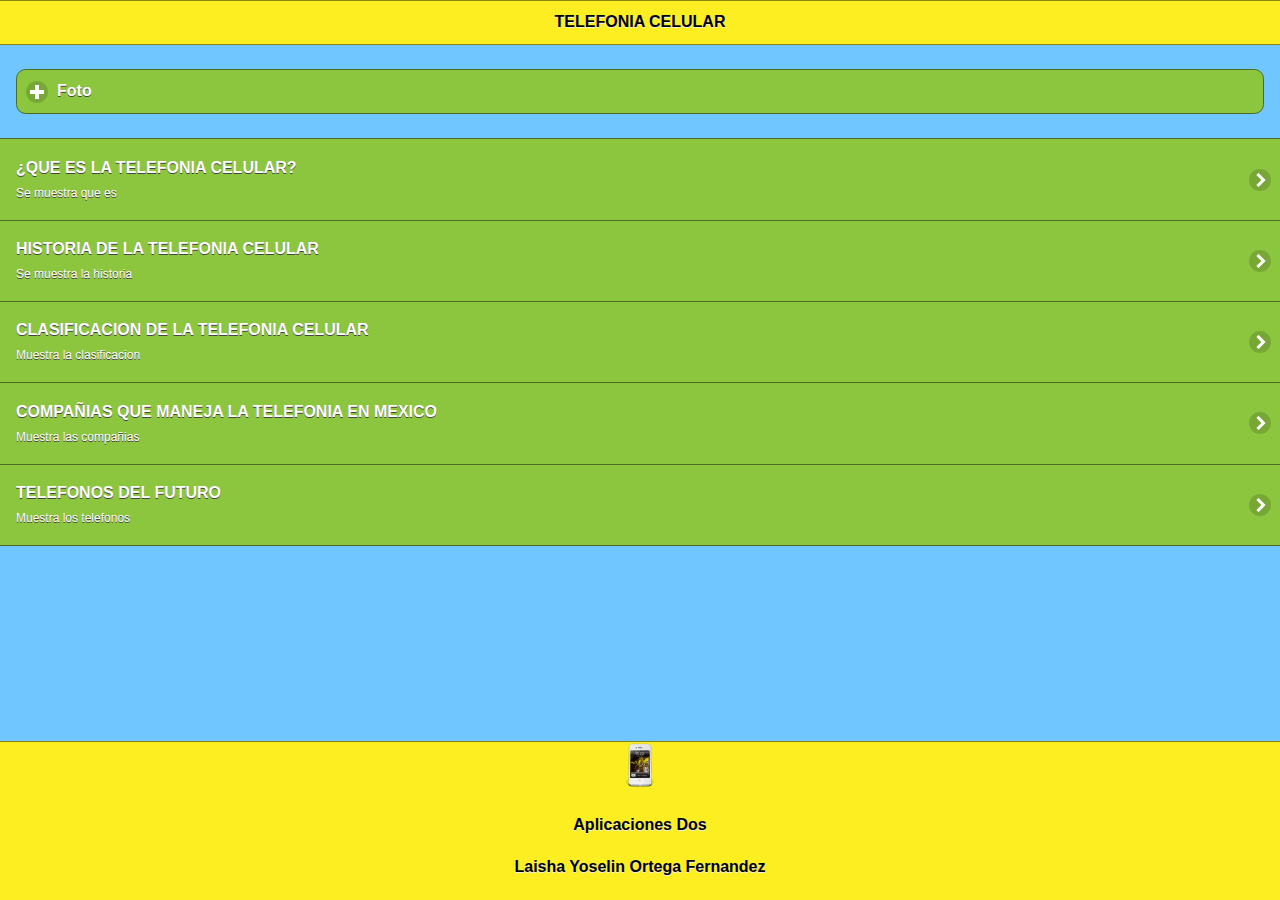
==== index.html @ b130d675 "1subida" ====
﻿<!doctype html>
<html>
<head>
<meta charset="utf-8">
<title>Segunda Aplicacion</title>

<!--grupo CSS-->
<link rel="stylesheet" href="css/tema-app2.min.css"/>
<link rel="stylesheet" href="css/jquery.mobile.icons-1.4.5.min.css"/>
<link rel="stylesheet" href="css/jquery.mobile.structure-1.4.5.min.css"/>-->
<!--grupo JavaScript-->
<script src="js/jquery-1.11.2.min.js"></script>
<script src="js/jquery.mobile-1.4.5.min.js"></script>
<script src="js/acciones.js"></script>
<script src="phonegap.js"></script>
<script type="text/javascript">
function MM_swapImgRestore() { //v3.0
  var i,x,a=document.MM_sr; for(i=0;a&&i<a.length&&(x=a[i])&&x.oSrc;i++) x.src=x.oSrc;
}
function MM_preloadImages() { //v3.0
  var d=document; if(d.images){ if(!d.MM_p) d.MM_p=new Array();
    var i,j=d.MM_p.length,a=MM_preloadImages.arguments; for(i=0; i<a.length; i++)
    if (a[i].indexOf("#")!=0){ d.MM_p[j]=new Image; d.MM_p[j++].src=a[i];}}
}

function MM_findObj(n, d) { //v4.01
  var p,i,x;  if(!d) d=document; if((p=n.indexOf("?"))>0&&parent.frames.length) {
    d=parent.frames[n.substring(p+1)].document; n=n.substring(0,p);}
  if(!(x=d[n])&&d.all) x=d.all[n]; for (i=0;!x&&i<d.forms.length;i++) x=d.forms[i][n];
  for(i=0;!x&&d.layers&&i<d.layers.length;i++) x=MM_findObj(n,d.layers[i].document);
  if(!x && d.getElementById) x=d.getElementById(n); return x;
}

function MM_swapImage() { //v3.0
  var i,j=0,x,a=MM_swapImage.arguments; document.MM_sr=new Array; for(i=0;i<(a.length-2);i+=3)
   if ((x=MM_findObj(a[i]))!=null){document.MM_sr[j++]=x; if(!x.oSrc) x.oSrc=x.src; x.src=a[i+2];}
}
</script>
</head>

<body onLoad="MM_preloadImages('imagenes/telefono.png','imagenes/mo.png','imagenes/ando.png')">

<div data-role="page" id="Principal" data-theme="a">
<div data-role="header" data-add-back-btn="true" data-back-btn-text="Regrsar" data-back-btn-theme="a">
<h1> TELEFONIA CELULAR </h1>
</div>
<div data-role="main" class="ui-content">
<div data-role="collapsible" data-content-theme="false">
<h1> Foto </h1>
<div>
<p> Esta es la imagen:</p>
<br>
</div>
<div>
  <p><a href="#" onMouseOut="MM_swapImgRestore()" onMouseOver="MM_swapImage('Image11','','imagenes/telefono.png',1)"><img src="imagenes/movil.png" width="46%" height="46%" id="Image11"></a></p>
</div>
</div>
</div>
<div>
<ul data-role="listview" data-theme="a" class="ui-listview ui-group-theme-a">
<li class="ui-first-child ui-last-child">
<a href="#Pagina1" class="ui-btn ui-btn-icon-right ui-icon-carat-r">
<h2>¿QUE ES LA TELEFONIA CELULAR?</h2>
 <p> Se muestra que es</p>
 </a>
 </li>
 <li class="ui-first-child ui-last-child">
 <a href="#Pagina2" class="ui-btn ui-btn-icon-right ui-icon-carat-r">
  <h2> HISTORIA DE LA TELEFONIA CELULAR</h2>
  <p> Se muestra la historia</p>
  </a>
  </li>
  <li class="ui-first-child ui-last-child">
  <a href="#Pagina3" class="ui-btn ui-btn-icon-right ui-icon-carat-r">
  <h2> CLASIFICACION DE LA TELEFONIA CELULAR</h2>
  <p> Muestra la clasificacion</p>
  </a>
  </li>
  <li class="ui-first-child ui-last-child">
  <a href="#Pagina4" class="ui-btn ui-btn-icon-right ui-icon-carat-r">
  <h2>COMPAÑIAS QUE MANEJA LA TELEFONIA EN MEXICO</h2>
  <p> Muestra las compañias</p>
  </a>
  </li>
  <li class="ui-first-child ui-last-child">
  <a href="#Pagina5" class="ui-btn ui-btn-icon-right ui-icon-carat-r">
  <h2> TELEFONOS DEL FUTURO</h2>
  <p>Muestra los telefonos</p>
  </a>
  </li>
  </ul>
  </div>
  <div data-role="footer" align="center" data-theme="a" data-position="fixed">
  <div>
  <img src="imagenes/telefono.png" width="46" height="46">
  </div>
  <div>
  <h4>Aplicaciones Dos</h4>
  <h4>Laisha Yoselin Ortega Fernandez </h4>
  </div>
  </div>
  </div>
<div data-role="page" id="Pagina1" data-add-back-btn="true" data-theme="a">
  <div data-role="header" data-add-back-btn="true" data-back-btn-text="Regresar" data-back-btn-theme="a">
  <h1>Telefono Celular</h1>
  
  </div>
  <div data-role="main" class="ui-content">
<div data-role="collapsible" data-content-theme="false">
<h1> Foto  </h1>
<div>
<p> Esta es la imagen :</p>
<br>
</div>
<div>
<img src="imagenes/movil.png" width="46%" height="46%"></div>
</div>
</div>
  <div data-role="content" align="center">
  <div>
  <h2><P>¿QUE ES UN TELEFONO CELULAR?</P>
  Aparato telefónico de pequeño o gran tamaño, portátil, sin hilos ni cables externos, para poder comunicarse desde cualquier lugar, siempre que sea dentro del área de cobertura del servicio que lo facilita. </h2>
  </div>
  </div>
  <div data-role="main" class="ui-content">
<div data-role="collapsible" data-content-theme="false">
<h1> Foto  </h1>
<div>
<p> Esta es la imagen :</p>
<br>
</div>
<div>
<a href="#" onMouseOut="MM_swapImgRestore()" onMouseOver="MM_swapImage('Image17','','imagenes/ando.png',1)"><img src="imagenes/llamada.png" width="46%" height="46%" id="Image17"></a></div>
</div>
</div>
<div data-role="content" align="center">
  <div>
  <h2><P>¿PARA QUE NOS SIRVE UN TELEFONO CELULAR?</P>
  Un telefono celular tiene muchas funciones, pero la principal funcion para los humanos es poder comunicarse con otra persona, navegar en internet, y que mejor que con un telefono que tenga todas las necesidades basicas para el ser humano.  </h2>
  </div>
  </div>
  
  <div data-role="footer" data-theme="a" data-position="fixed">
  <h4> Aplicacion Dos, JAGH</h4>
  </div>
  </div>
  
<div data-role="page" id="Pagina2" data-add-back-btn="true" data-theme="a">
  <div data-role="header" data-add-back-btn="true" data-back-btn-text="Regresar" data-back-btn-theme="a">
  <h1>HISTORIA DE LA TELEFONIA CELULAR</h1>
  </div>
<div data-role="main" class="ui-content">
<div data-role="collapsible" data-content-theme="false">
<h1> Foto  </h1>
<div>
<p> Esta es mi imagen :</p>
<br>
</div>
<div>
<img src="imagenes/mo.png" width="46%" height="46%"></div>
</div>
</div>
<div data-role="content" align="center">
  <div>
  <h2> La primera red comercial de telefonía móvil que el mundo vio nacer, fue en Japón a finales de los años 70, concretamente y para ser mas exactos en 1979, y su nombre fue NNT. A continuación le siguieron la estela los países nórdicos, tales como Suecia, Dinamarca, Noruega y Finlandia</h2></div>
  </div>
<div data-role="main" class="ui-content">
<div data-role="collapsible" data-content-theme="false">
<h1> Foto</h1>
<div>
<p> Esta es la imagen:</p>
<br>
</div>
<div>
<a href="#" onMouseOut="MM_swapImgRestore()" onMouseOver="MM_swapImage('Image18','','imagenes/mo.png',1)"><img src="imagenes/retro.png" width="46%" height="46%" id="Image18"></a></div>
</div>
</div>
<div data-role="content" align="center">
  <div>
  <h2> El inventor del teléfono celular fue Martin Cooper, quien creó el Motorola DynaTAC 8000X, el primer teléfono inalábrico portátil, el cual resulta -para los estándares actuales- gigantescamente estorboso, pero que en us momento (~1973), fue una maravilla moderna.</h2></div>
</div>
<div data-role="main" class="ui-content">
<div data-role="collapsible" data-content-theme="false">
<h1> Foto </h1>
<div>
<p> Esta es la imagen :</p>
<br>
</div>
<div>
<img src="imagenes/coo.png" width="46%" height="46%"></div>
</div>
</div>
<div data-role="footer" data-theme="a" data-position="fixed">
  <h4>Aplicacion Dos, JAGH</h4>
  </div>
  </div>
  
  
<div data-role="page" id="Pagina3" data-add-back-btn="true" data-theme="a">
   <div data-role="header" data-add-back-btn="true" data-back-btn-text="Regresar" data-back-btn-theme="a">
      <h1>CLASIFICACION DE LA TELEFONIA CELULAR</H1>
   </div>
   <div data-role="content" aling="center">
    </div>
       <h2> <p><center>GAMA ALTA</p></center>
        La gama alta:excelentes materiales, bien servicio post venta, actualizaciones por lo menos de 2 años, resolución HD, quad core, tamaño que no pase de 5", debe de tener no solo buenas características, sino algún plus, como serían las aplicaciones extras del Galaxy S4, el doble altavoz frontal del HTC One, las fantásticas cámaras de los buque insignia de Nokia y en fin, algo que marque la diferencia, ya que a la hora de rendir será similar a un gama media alta (al ir teóricamente muy bien los de ambos niveles).<br>
         <div data-role="main" class="ui-content">
<div data-role="collapsible" data-content-theme="false">
<h1> Foto  </h1>
<div>
<p> Esta es la imagen :</p>
<br>
</div>
<div>
<img src="imagenes/alta.png" width="46%" height="46%"></div>
</div>
</div>
        <p><center>GAMA MEDIA-ALTA </p></center> accesible, materiales aceptables, resolución 480x800 como mínimo, dual core y jelly bean.<BR>
         <div data-role="main" class="ui-content">
<div data-role="collapsible" data-content-theme="false">
<h1> Foto </h1>
<div>
<p> Esta es la imagen:</p>
<br>
</div>
<div>
<img src="imagenes/media.png" width="46%" height="46%"></div>
</div>
</div>
        <P><center>GAMA BAJA:</P></center> Gama baja: barato, single core, ics como mínimo, y como dicen los compradores de estas gamas "con que tenga whatsaap y facebook"</p></h2>
         <div data-role="main" class="ui-content">
<div data-role="collapsible" data-content-theme="false">
<h1> Foto  </h1>
<div>
<p> Esta es la imagen :</p>
<br>
</div>
<div>
<img src="imagenes/baja.png" width="46%" height="46%"></div>
</div>
</div>
</div>
     </div>
      
<div data-role="footer" data-theme="a" data-position="fixed">
       <h4>Aplicacion Dos, JAGH </h4>
     </div>
     </div>

<div data-role="page" id="Pagina4" data-add-back-btn="true" data-theme="a">
   <div data-role="header" data-add-back-btn="true" data-back-btn-text="Regresar" data-back-btn-theme="a">
      <h1>COMPAÑIA QUE MANEJAN LOS TELEFONOS CELULARES EN MEXICO</h1>
    </div>
      <div data-role="main" class="ui-content">
<div data-role="collapsible" data-content-theme="false">
<h1> Foto  </h1>
<div>
<p> Esta es la imagen:</p>
<br>
</div>
<div>
<img src="imagenes/com.png" width="46%" height="46%"></div>
</div>
</div>
    <div data-role="content" aling="center">
      <div>
         <h2><p><center>Planes y ofertas por compañía</p></center>
Planes Axtel.<br>
Planes Iusacell.<br>
Planes Movistar.<br>
Planes Nextel.<br>
Planes Telcel.<br>
Planes Unefon.</h2>
      </div>
    </div>
      <div data-role="main" class="ui-content">
<div data-role="collapsible" data-content-theme="false">
<h1> Foto  </h1>
<div>
<p> Esta es la imagen:</p>
<br>
</div>
<div><img src="imagenes/opera.png" width="46%" height="46%"></div>
</div>
</div>
   <div data-role="footer" data-them="a" data-position="fixed">
         <h4>Aplicacion Dos,JAGH</h4>
    </div>
</div>


<div data-role="page" id="Pagina5" data-add-back-btn="true" data-theme="a">
    <div data-role="header" data-add-back-btn="true" data-back-btn-text="Regresar" data-back-btn-theme="a">
        <h1>TELEFONOS DEL FUTURO</h1>
    </div>
     
    <div data-role="content" aling="center">
       <div>
         <h2><center><p>NOKIA MORPH 4.</p></center>
         Nokia junto a la Universidad de Cambridge crearon un celular moldeable vía nanotecnología, denominado “Morph”.<br>
Este celular es como salido de una película futurista. Lo más sorprendente es su increíble capacidad de moldearse en diferentes formas. Entre otro de sus atractivos destaca además su gran panel para ver videos. </h2></div>
    </div>
        <div data-role="main" class="ui-content">
<div data-role="collapsible" data-content-theme="false">
<h1> Foto  </h1>
<div>
<p> Esta es la imagen:</p>
<br>
</div>
<div>
<img src="imagenes/no.png" width="46%" height="46%"></div>
</div>
</div>
<div data-role="content" aling="center">
       <div>
<h2><center><p>NOKIA 888.</p></center>
         Es el primer móvil flexible creado por el turco Tamer Nakisci, flamante ganador de los Premios de Diseño de los Países Bajos.<br>
Está diseñado para otorgar la máxima libertad y diversión, ya que puede cambiar de forma según las necesidades del usuario, gracias a su batería líquida. Puedes llevarlo como pulsera, enrollado en el bolsillo o como prefieras. Cuando recibe una llamada adopta la forma de los teléfonos tradicionales. </h2></div>
    </div>
       <div data-role="main" class="ui-content">
<div data-role="collapsible" data-content-theme="false">
<h1> Foto  </h1>
<div>
<p> Esta es la imagen:</p>
<br>
</div>
<div>
<img src="imagenes/nokia.png" width="46%" height="46%"></div>
</div>
</div>
<div data-role="content" aling="center">
       <div>
<h2><center><p>NOKIA 888.</p></center>
       Un móvil maleable presentado por NEC Design. Al igual que los modelos antes mencionados éste adopta diferentes formas, según el uso que le quieras dar.<br> 
Está hecho de un material con memoria, que posee varios sensores de presión para que el teléfono cambie y adopte las distintas posiciones.. </h2></div>
    </div>
       <div data-role="main" class="ui-content">
<div data-role="collapsible" data-content-theme="false">
<h1> Foto  </h1>
<div>
<p> Esta es la imagen:</p>
<br>
</div>
<div>
<img src="imagenes/nec.png" width="46%" height="46%"></div>
</div>
</div>
    <div data-role="footer" data-theme="a" data-position="fixed">
       <h4>Aplicacion Dos,JAGH</h4>
    </div>
</div>

       
</body>
</html>
---- css/tema-app2.min.css ----
/*!
* jQuery Mobile 1.4.5
* Git HEAD hash: 68e55e78b292634d3991c795f06f5e37a512decc <> Date: Fri Oct 31 2014 17:33:30 UTC
* http://jquerymobile.com
*
* Copyright 2010, 2014 jQuery Foundation, Inc. and othercontributors
* Released under the MIT license.
* http://jquery.org/license
*
*/


/* Globals */
/* Font
-----------------------------------------------------------------------------------------------------------*/
html {
	font-size: 100%;
}
body,
input,
select,
textarea,
button,
.ui-btn {
	font-size: 1em;
	line-height: 1.3;
	 font-family: sans-serif /*{global-font-family}*/;
}
legend,
.ui-input-text input,
.ui-input-search input {
	color: inherit;
	text-shadow: inherit;
}
/* Form labels (overrides font-weight bold in bars, and mini font-size) */
.ui-mobile label,
div.ui-controlgroup-label {
	font-weight: normal;
	font-size: 16px;
}
/* Separators
-----------------------------------------------------------------------------------------------------------*/
/* Field contain separator (< 28em) */
.ui-field-contain {
	border-bottom-color: #828282;
	border-bottom-color: rgba(0,0,0,.15);
	border-bottom-width: 1px;
	border-bottom-style: solid;
}
/* Table opt-in classes: strokes between each row, and alternating row stripes */
/* Classes table-stroke and table-stripe are deprecated in 1.4. */
.table-stroke thead th,
.table-stripe thead th,
.table-stripe tbody tr:last-child {
	border-bottom: 1px solid #d6d6d6; /* non-RGBA fallback */
	border-bottom: 1px solid rgba(0,0,0,.1);
}
.table-stroke tbody th,
.table-stroke tbody td {
	border-bottom: 1px solid #e6e6e6; /* non-RGBA fallback  */
	border-bottom: 1px solid rgba(0,0,0,.05);
}
.table-stripe.table-stroke tbody tr:last-child th,
.table-stripe.table-stroke tbody tr:last-child td {
	border-bottom: 0;
}
.table-stripe tbody tr:nth-child(odd) td,
.table-stripe tbody tr:nth-child(odd) th {
	background-color: #eeeeee; /* non-RGBA fallback  */
	background-color: rgba(0,0,0,.04);
}
/* Buttons
-----------------------------------------------------------------------------------------------------------*/
.ui-btn,
label.ui-btn {
	font-weight: bold;
	border-width: 1px;
	border-style: solid;
}
.ui-btn {
	text-decoration: none !important;
}
.ui-btn-active {
	cursor: pointer;
}
/* Corner rounding
-----------------------------------------------------------------------------------------------------------*/
/* Class ui-btn-corner-all deprecated in 1.4 */
.ui-corner-all {
	-webkit-border-radius: .6em /*{global-radii-blocks}*/;
	border-radius: .6em /*{global-radii-blocks}*/;
}
/* Buttons */
.ui-btn-corner-all,
.ui-btn.ui-corner-all,
/* Slider track */
.ui-slider-track.ui-corner-all,
/* Flipswitch */
.ui-flipswitch.ui-corner-all,
/* Count bubble */
.ui-li-count {
	-webkit-border-radius: .3125em /*{global-radii-buttons}*/;
	border-radius: .3125em /*{global-radii-buttons}*/;
}
/* Icon-only buttons */
.ui-btn-icon-notext.ui-btn-corner-all,
.ui-btn-icon-notext.ui-corner-all {
	-webkit-border-radius: 1em;
	border-radius: 1em;
}
/* Radius clip workaround for cleaning up corner trapping */
.ui-btn-corner-all,
.ui-corner-all {
	-webkit-background-clip: padding;
	background-clip: padding-box;
}
/* Popup arrow */
.ui-popup.ui-corner-all > .ui-popup-arrow-guide {
	left: .6em /*{global-radii-blocks}*/;
	right: .6em /*{global-radii-blocks}*/;
	top: .6em /*{global-radii-blocks}*/;
	bottom: .6em /*{global-radii-blocks}*/;
}
/* Shadow
-----------------------------------------------------------------------------------------------------------*/
.ui-shadow {
	-webkit-box-shadow: 0 1px 3px /*{global-box-shadow-size}*/ rgba(0,0,0,.2) /*{global-box-shadow-color}*/;
	-moz-box-shadow: 0 1px 3px /*{global-box-shadow-size}*/ rgba(0,0,0,.2) /*{global-box-shadow-color}*/;
	box-shadow: 0 1px 3px /*{global-box-shadow-size}*/ rgba(0,0,0,.2) /*{global-box-shadow-color}*/;
}
.ui-shadow-inset {
	-webkit-box-shadow: inset 0 1px 3px /*{global-box-shadow-size}*/ rgba(0,0,0,.2) /*{global-box-shadow-color}*/;
	-moz-box-shadow: inset 0 1px 3px /*{global-box-shadow-size}*/ rgba(0,0,0,.2) /*{global-box-shadow-color}*/;
	box-shadow: inset 0 1px 3px /*{global-box-shadow-size}*/ rgba(0,0,0,.2) /*{global-box-shadow-color}*/;
}
.ui-overlay-shadow {
	-webkit-box-shadow: 0 0 12px 		rgba(0,0,0,.6);
	-moz-box-shadow: 0 0 12px 			rgba(0,0,0,.6);
	box-shadow: 0 0 12px 				rgba(0,0,0,.6);
}
/* Icons
-----------------------------------------------------------------------------------------------------------*/
.ui-btn-icon-left:after,
.ui-btn-icon-right:after,
.ui-btn-icon-top:after,
.ui-btn-icon-bottom:after,
.ui-btn-icon-notext:after {
	background-color: #666666 /*{global-icon-color}*/;
	background-color: rgba(0,0,0,.15) /*{global-icon-disc}*/;
	background-position: center center;
	background-repeat: no-repeat;
	-webkit-border-radius: 1em;
	border-radius: 1em;
}
/* Alt icons */
.ui-alt-icon.ui-btn:after,
.ui-alt-icon .ui-btn:after,
html .ui-alt-icon.ui-checkbox-off:after,
html .ui-alt-icon.ui-radio-off:after,
html .ui-alt-icon .ui-checkbox-off:after,
html .ui-alt-icon .ui-radio-off:after {
	background-color: #666666 /*{global-icon-color}*/;
	background-color: rgba(0,0,0,.15) /*{global-icon-disc}*/;
}
/* No disc */
.ui-nodisc-icon.ui-btn:after,
.ui-nodisc-icon .ui-btn:after {
	background-color: transparent;
}
/* Icon shadow */
.ui-shadow-icon.ui-btn:after,
.ui-shadow-icon .ui-btn:after {
	-webkit-box-shadow: 0 1px 0 rgba(255,255,255,.3) /*{global-icon-shadow}*/;
	-moz-box-shadow: 0 1px 0 rgba(255,255,255,.3) /*{global-icon-shadow}*/;
	box-shadow: 0 1px 0 rgba(255,255,255,.3) /*{global-icon-shadow}*/;
}
/* Checkbox and radio */
.ui-btn.ui-checkbox-off:after,
.ui-btn.ui-checkbox-on:after,
.ui-btn.ui-radio-off:after,
.ui-btn.ui-radio-on:after {
	display: block;
	width: 18px;
	height: 18px;
	margin: -9px 2px 0 2px;
}
.ui-checkbox-off:after,
.ui-btn.ui-radio-off:after {
	filter: Alpha(Opacity=30);
	opacity: .3;
}
.ui-btn.ui-checkbox-off:after,
.ui-btn.ui-checkbox-on:after {
	-webkit-border-radius: .1875em;
	border-radius: .1875em;
}
.ui-btn.ui-checkbox-off:after {
	background-color: #666;
	background-color: rgba(0,0,0,.3);
}
.ui-radio .ui-btn.ui-radio-on:after {
	background-image: none;
	background-color: #fff;
	width: 8px;
	height: 8px;
	border-width: 5px;
	border-style: solid; 
}
.ui-alt-icon.ui-btn.ui-radio-on:after,
.ui-alt-icon .ui-btn.ui-radio-on:after {
	background-color: #000;
}
/* Loader */
.ui-icon-loading {
	background: url("images/ajax-loader.gif");
	background-size: 2.875em 2.875em;
}.ui-bar-a,.ui-page-theme-a .ui-bar-inherit,html .ui-bar-a .ui-bar-inherit,html .ui-body-a .ui-bar-inherit,html body .ui-group-theme-a .ui-bar-inherit{background-color:#fcee21 ;border-color:#8a8212 ;color:#000000 ;text-shadow:0  1px  0  #eeeeee ;font-weight:bold;}.ui-bar-a{border-width:1px;border-style:solid;}.ui-overlay-a,.ui-page-theme-a,.ui-page-theme-a .ui-panel-wrapper{background-color:#70c6ff ;border-color:#70c6ff ;color:#000000 ;text-shadow:0  1px  0  #eeeeee ;}.ui-body-a,.ui-page-theme-a .ui-body-inherit,html .ui-bar-a .ui-body-inherit,html .ui-body-a .ui-body-inherit,html body .ui-group-theme-a .ui-body-inherit,html .ui-panel-page-container-a{background-color:#33cccc ;border-color:#1c7070 ;color:#000000 ;text-shadow:0  1px  0  #eeeeee ;}.ui-body-a{border-width:1px;border-style:solid;}.ui-page-theme-a a,html .ui-bar-a a,html .ui-body-a a,html body .ui-group-theme-a a{color:#3388cc ;font-weight:bold;}.ui-page-theme-a a:visited,html .ui-bar-a a:visited,html .ui-body-a a:visited,html body .ui-group-theme-a a:visited{   color:#3388cc ;}.ui-page-theme-a a:hover,html .ui-bar-a a:hover,html .ui-body-a a:hover,html body .ui-group-theme-a a:hover{color:#005599 ;}.ui-page-theme-a a:active,html .ui-bar-a a:active,html .ui-body-a a:active,html body .ui-group-theme-a a:active{color:#005599 ;}.ui-page-theme-a .ui-btn,html .ui-bar-a .ui-btn,html .ui-body-a .ui-btn,html body .ui-group-theme-a .ui-btn,html head + body .ui-btn.ui-btn-a,.ui-page-theme-a .ui-btn:visited,html .ui-bar-a .ui-btn:visited,html .ui-body-a .ui-btn:visited,html body .ui-group-theme-a .ui-btn:visited,html head + body .ui-btn.ui-btn-a:visited{background-color:#8cc63f ;border-color:#4d6c22 ;color:#ffffff ;text-shadow:0  1px  0  #444444 ;}.ui-page-theme-a .ui-btn:hover,html .ui-bar-a .ui-btn:hover,html .ui-body-a .ui-btn:hover,html body .ui-group-theme-a .ui-btn:hover,html head + body .ui-btn.ui-btn-a:hover{background-color:#a1e348 ;border-color:#587c27 ;color:#ffffff ;text-shadow:0  1px  0  #444444 ;}.ui-page-theme-a .ui-btn:active,html .ui-bar-a .ui-btn:active,html .ui-body-a .ui-btn:active,html body .ui-group-theme-a .ui-btn:active,html head + body .ui-btn.ui-btn-a:active{background-color:#a1e348 ;border-color:#587c27 ;color:#000000 ;text-shadow:0  1px  0  #eeeeee ;}.ui-page-theme-a .ui-btn.ui-btn-active,html .ui-bar-a .ui-btn.ui-btn-active,html .ui-body-a .ui-btn.ui-btn-active,html body .ui-group-theme-a .ui-btn.ui-btn-active,html head + body .ui-btn.ui-btn-a.ui-btn-active,.ui-page-theme-a .ui-checkbox-on:after,html .ui-bar-a .ui-checkbox-on:after,html .ui-body-a .ui-checkbox-on:after,html body .ui-group-theme-a .ui-checkbox-on:after,.ui-btn.ui-checkbox-on.ui-btn-a:after,.ui-page-theme-a .ui-flipswitch-active,html .ui-bar-a .ui-flipswitch-active,html .ui-body-a .ui-flipswitch-active,html body .ui-group-theme-a .ui-flipswitch-active,html body .ui-flipswitch.ui-bar-a.ui-flipswitch-active,.ui-page-theme-a .ui-slider-track .ui-btn-active,html .ui-bar-a .ui-slider-track .ui-btn-active,html .ui-body-a .ui-slider-track .ui-btn-active,html body .ui-group-theme-a .ui-slider-track .ui-btn-active,html body div.ui-slider-track.ui-body-a .ui-btn-active{background-color:#3388cc ;border-color:#3388cc ;color:#ffffff ;text-shadow:0  1px  0  #005599 ;}.ui-page-theme-a .ui-radio-on:after,html .ui-bar-a .ui-radio-on:after,html .ui-body-a .ui-radio-on:after,html body .ui-group-theme-a .ui-radio-on:after,.ui-btn.ui-radio-on.ui-btn-a:after{border-color:#3388cc ;}.ui-page-theme-a .ui-btn:focus,html .ui-bar-a .ui-btn:focus,html .ui-body-a .ui-btn:focus,html body .ui-group-theme-a .ui-btn:focus,html head + body .ui-btn.ui-btn-a:focus,.ui-page-theme-a .ui-focus,html .ui-bar-a .ui-focus,html .ui-body-a .ui-focus,html body .ui-group-theme-a .ui-focus,html head + body .ui-btn-a.ui-focus,html head + body .ui-body-a.ui-focus{-webkit-box-shadow:0 0 12px #3388cc ;-moz-box-shadow:0 0 12px #3388cc ;box-shadow:0 0 12px #3388cc ;}.ui-bar-b,.ui-page-theme-b .ui-bar-inherit,html .ui-bar-b .ui-bar-inherit,html .ui-body-b .ui-bar-inherit,html body .ui-group-theme-b .ui-bar-inherit{background-color:#e9e9e9 ;border-color:#dddddd ;color:#333333 ;text-shadow:0  1px  0  #eeeeee ;font-weight:bold;}.ui-bar-b{border-width:1px;border-style:solid;}.ui-overlay-b,.ui-page-theme-b,.ui-page-theme-b .ui-panel-wrapper{background-color:#f9f9f9 ;border-color:#bbbbbb ;color:#333333 ;text-shadow:0  1px  0  #f3f3f3 ;}.ui-body-b,.ui-page-theme-b .ui-body-inherit,html .ui-bar-b .ui-body-inherit,html .ui-body-b .ui-body-inherit,html body .ui-group-theme-b .ui-body-inherit,html .ui-panel-page-container-b{background-color:#ffffff ;border-color:#dddddd ;color:#333333 ;text-shadow:0  1px  0  #f3f3f3 ;}.ui-body-b{border-width:1px;border-style:solid;}.ui-page-theme-b a,html .ui-bar-b a,html .ui-body-b a,html body .ui-group-theme-b a{color:#3388cc ;font-weight:bold;}.ui-page-theme-b a:visited,html .ui-bar-b a:visited,html .ui-body-b a:visited,html body .ui-group-theme-b a:visited{   color:#3388cc ;}.ui-page-theme-b a:hover,html .ui-bar-b a:hover,html .ui-body-b a:hover,html body .ui-group-theme-b a:hover{color:#005599 ;}.ui-page-theme-b a:active,html .ui-bar-b a:active,html .ui-body-b a:active,html body .ui-group-theme-b a:active{color:#005599 ;}.ui-page-theme-b .ui-btn,html .ui-bar-b .ui-btn,html .ui-body-b .ui-btn,html body .ui-group-theme-b .ui-btn,html head + body .ui-btn.ui-btn-b,.ui-page-theme-b .ui-btn:visited,html .ui-bar-b .ui-btn:visited,html .ui-body-b .ui-btn:visited,html body .ui-group-theme-b .ui-btn:visited,html head + body .ui-btn.ui-btn-b:visited{background-color:#f6f6f6 ;border-color:#dddddd ;color:#333333 ;text-shadow:0  1px  0  #f3f3f3 ;}.ui-page-theme-b .ui-btn:hover,html .ui-bar-b .ui-btn:hover,html .ui-body-b .ui-btn:hover,html body .ui-group-theme-b .ui-btn:hover,html head + body .ui-btn.ui-btn-b:hover{background-color:#ededed ;border-color:#dddddd ;color:#333333 ;text-shadow:0  1px  0  #f3f3f3 ;}.ui-page-theme-b .ui-btn:active,html .ui-bar-b .ui-btn:active,html .ui-body-b .ui-btn:active,html body .ui-group-theme-b .ui-btn:active,html head + body .ui-btn.ui-btn-b:active{background-color:#e8e8e8 ;border-color:#dddddd ;color:#333333 ;text-shadow:0  1px  0  #f3f3f3 ;}.ui-page-theme-b .ui-btn.ui-btn-active,html .ui-bar-b .ui-btn.ui-btn-active,html .ui-body-b .ui-btn.ui-btn-active,html body .ui-group-theme-b .ui-btn.ui-btn-active,html head + body .ui-btn.ui-btn-b.ui-btn-active,.ui-page-theme-b .ui-checkbox-on:after,html .ui-bar-b .ui-checkbox-on:after,html .ui-body-b .ui-checkbox-on:after,html body .ui-group-theme-b .ui-checkbox-on:after,.ui-btn.ui-checkbox-on.ui-btn-b:after,.ui-page-theme-b .ui-flipswitch-active,html .ui-bar-b .ui-flipswitch-active,html .ui-body-b .ui-flipswitch-active,html body .ui-group-theme-b .ui-flipswitch-active,html body .ui-flipswitch.ui-bar-b.ui-flipswitch-active,.ui-page-theme-b .ui-slider-track .ui-btn-active,html .ui-bar-b .ui-slider-track .ui-btn-active,html .ui-body-b .ui-slider-track .ui-btn-active,html body .ui-group-theme-b .ui-slider-track .ui-btn-active,html body div.ui-slider-track.ui-body-b .ui-btn-active{background-color:#3388cc ;border-color:#3388cc ;color:#ffffff ;text-shadow:0  1px  0  #005599 ;}.ui-page-theme-b .ui-radio-on:after,html .ui-bar-b .ui-radio-on:after,html .ui-body-b .ui-radio-on:after,html body .ui-group-theme-b .ui-radio-on:after,.ui-btn.ui-radio-on.ui-btn-b:after{border-color:#3388cc ;}.ui-page-theme-b .ui-btn:focus,html .ui-bar-b .ui-btn:focus,html .ui-body-b .ui-btn:focus,html body .ui-group-theme-b .ui-btn:focus,html head + body .ui-btn.ui-btn-b:focus,.ui-page-theme-b .ui-focus,html .ui-bar-b .ui-focus,html .ui-body-b .ui-focus,html body .ui-group-theme-b .ui-focus,html head + body .ui-btn-b.ui-focus,html head + body .ui-body-b.ui-focus{-webkit-box-shadow:0 0 12px #3388cc ;-moz-box-shadow:0 0 12px #3388cc ;box-shadow:0 0 12px #3388cc ;}.ui-bar-c,.ui-page-theme-c .ui-bar-inherit,html .ui-bar-c .ui-bar-inherit,html .ui-body-c .ui-bar-inherit,html body .ui-group-theme-c .ui-bar-inherit{background-color:#e9e9e9 ;border-color:#dddddd ;color:#333333 ;text-shadow:0  1px  0  #eeeeee ;font-weight:bold;}.ui-bar-c{border-width:1px;border-style:solid;}.ui-overlay-c,.ui-page-theme-c,.ui-page-theme-c .ui-panel-wrapper{background-color:#f9f9f9 ;border-color:#bbbbbb ;color:#333333 ;text-shadow:0  1px  0  #f3f3f3 ;}.ui-body-c,.ui-page-theme-c .ui-body-inherit,html .ui-bar-c .ui-body-inherit,html .ui-body-c .ui-body-inherit,html body .ui-group-theme-c .ui-body-inherit,html .ui-panel-page-container-c{background-color:#ffffff ;border-color:#dddddd ;color:#333333 ;text-shadow:0  1px  0  #f3f3f3 ;}.ui-body-c{border-width:1px;border-style:solid;}.ui-page-theme-c a,html .ui-bar-c a,html .ui-body-c a,html body .ui-group-theme-c a{color:#3388cc ;font-weight:bold;}.ui-page-theme-c a:visited,html .ui-bar-c a:visited,html .ui-body-c a:visited,html body .ui-group-theme-c a:visited{   color:#3388cc ;}.ui-page-theme-c a:hover,html .ui-bar-c a:hover,html .ui-body-c a:hover,html body .ui-group-theme-c a:hover{color:#005599 ;}.ui-page-theme-c a:active,html .ui-bar-c a:active,html .ui-body-c a:active,html body .ui-group-theme-c a:active{color:#005599 ;}.ui-page-theme-c .ui-btn,html .ui-bar-c .ui-btn,html .ui-body-c .ui-btn,html body .ui-group-theme-c .ui-btn,html head + body .ui-btn.ui-btn-c,.ui-page-theme-c .ui-btn:visited,html .ui-bar-c .ui-btn:visited,html .ui-body-c .ui-btn:visited,html body .ui-group-theme-c .ui-btn:visited,html head + body .ui-btn.ui-btn-c:visited{background-color:#f6f6f6 ;border-color:#dddddd ;color:#333333 ;text-shadow:0  1px  0  #f3f3f3 ;}.ui-page-theme-c .ui-btn:hover,html .ui-bar-c .ui-btn:hover,html .ui-body-c .ui-btn:hover,html body .ui-group-theme-c .ui-btn:hover,html head + body .ui-btn.ui-btn-c:hover{background-color:#ededed ;border-color:#dddddd ;color:#333333 ;text-shadow:0  1px  0  #f3f3f3 ;}.ui-page-theme-c .ui-btn:active,html .ui-bar-c .ui-btn:active,html .ui-body-c .ui-btn:active,html body .ui-group-theme-c .ui-btn:active,html head + body .ui-btn.ui-btn-c:active{background-color:#e8e8e8 ;border-color:#dddddd ;color:#333333 ;text-shadow:0  1px  0  #f3f3f3 ;}.ui-page-theme-c .ui-btn.ui-btn-active,html .ui-bar-c .ui-btn.ui-btn-active,html .ui-body-c .ui-btn.ui-btn-active,html body .ui-group-theme-c .ui-btn.ui-btn-active,html head + body .ui-btn.ui-btn-c.ui-btn-active,.ui-page-theme-c .ui-checkbox-on:after,html .ui-bar-c .ui-checkbox-on:after,html .ui-body-c .ui-checkbox-on:after,html body .ui-group-theme-c .ui-checkbox-on:after,.ui-btn.ui-checkbox-on.ui-btn-c:after,.ui-page-theme-c .ui-flipswitch-active,html .ui-bar-c .ui-flipswitch-active,html .ui-body-c .ui-flipswitch-active,html body .ui-group-theme-c .ui-flipswitch-active,html body .ui-flipswitch.ui-bar-c.ui-flipswitch-active,.ui-page-theme-c .ui-slider-track .ui-btn-active,html .ui-bar-c .ui-slider-track .ui-btn-active,html .ui-body-c .ui-slider-track .ui-btn-active,html body .ui-group-theme-c .ui-slider-track .ui-btn-active,html body div.ui-slider-track.ui-body-c .ui-btn-active{background-color:#3388cc ;border-color:#3388cc ;color:#ffffff ;text-shadow:0  1px  0  #005599 ;}.ui-page-theme-c .ui-radio-on:after,html .ui-bar-c .ui-radio-on:after,html .ui-body-c .ui-radio-on:after,html body .ui-group-theme-c .ui-radio-on:after,.ui-btn.ui-radio-on.ui-btn-c:after{border-color:#3388cc ;}.ui-page-theme-c .ui-btn:focus,html .ui-bar-c .ui-btn:focus,html .ui-body-c .ui-btn:focus,html body .ui-group-theme-c .ui-btn:focus,html head + body .ui-btn.ui-btn-c:focus,.ui-page-theme-c .ui-focus,html .ui-bar-c .ui-focus,html .ui-body-c .ui-focus,html body .ui-group-theme-c .ui-focus,html head + body .ui-btn-c.ui-focus,html head + body .ui-body-c.ui-focus{-webkit-box-shadow:0 0 12px #3388cc ;-moz-box-shadow:0 0 12px #3388cc ;box-shadow:0 0 12px #3388cc ;}.ui-disabled,.ui-state-disabled,button[disabled],.ui-select .ui-btn.ui-state-disabled{filter:Alpha(Opacity=30);opacity:.3;cursor:default !important;pointer-events:none;}.ui-btn:focus,.ui-btn.ui-focus{outline:0;}.ui-noboxshadow .ui-shadow,.ui-noboxshadow .ui-shadow-inset,.ui-noboxshadow .ui-overlay-shadow,.ui-noboxshadow .ui-shadow-icon.ui-btn:after,.ui-noboxshadow .ui-shadow-icon .ui-btn:after,.ui-noboxshadow .ui-focus,.ui-noboxshadow .ui-btn:focus,.ui-noboxshadow  input:focus,.ui-noboxshadow .ui-panel{-webkit-box-shadow:none !important;-moz-box-shadow:none !important;box-shadow:none !important;}.ui-noboxshadow .ui-btn:focus,.ui-noboxshadow .ui-focus{outline-width:1px;outline-style:auto;}
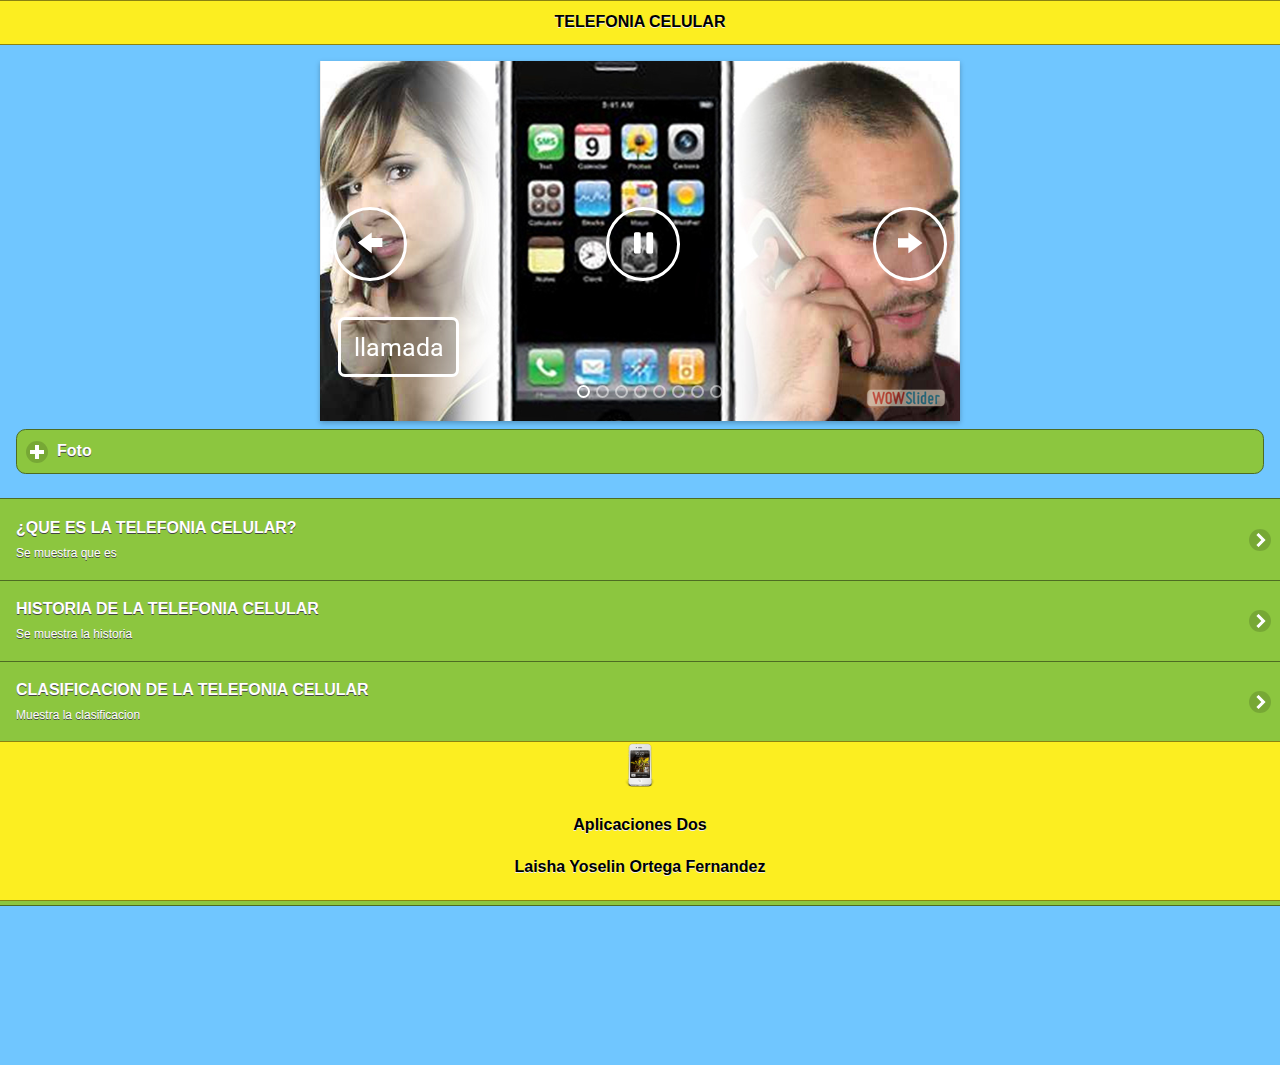
==== commit be1749b4: "2s" ====
--- a/index.html
+++ b/index.html
@@ -9,6 +9,10 @@
 <link rel="stylesheet" href="css/jquery.mobile.icons-1.4.5.min.css"/>
 <link rel="stylesheet" href="css/jquery.mobile.structure-1.4.5.min.css"/>-->
 <!--grupo JavaScript-->
+<!-- Start WOWSlider.com HEAD section -->
+<link rel="stylesheet" type="text/css" href="engine1/style.css" />
+<script type="text/javascript" src="engine1/jquery.js"></script>
+<!-- End WOWSlider.com HEAD section -->
 <script src="js/jquery-1.11.2.min.js"></script>
 <script src="js/jquery.mobile-1.4.5.min.js"></script>
 <script src="js/acciones.js"></script>
@@ -45,6 +49,33 @@
 <h1> TELEFONIA CELULAR </h1>
 </div>
 <div data-role="main" class="ui-content">
+<!-- Start WOWSlider.com BODY section -->
+<div id="wowslider-container1">
+<div class="ws_images"><ul>
+		<li><img src="data1/images/llamada.png" alt="llamada" title="llamada" id="wows1_0"/></li>
+		<li><img src="data1/images/media.png" alt="media" title="media" id="wows1_1"/></li>
+		<li><img src="data1/images/mo.png" alt="mo" title="mo" id="wows1_2"/></li>
+		<li><img src="data1/images/movil.png" alt="movil" title="movil" id="wows1_3"/></li>
+		<li><img src="data1/images/nec.png" alt="nec" title="nec" id="wows1_4"/></li>
+		<li><img src="data1/images/opera.png" alt="opera" title="opera" id="wows1_5"/></li>
+		<li><a href="http://wowslider.com"><img src="data1/images/retro.png" alt="bootstrap carousel" title="retro" id="wows1_6"/></a></li>
+		<li><img src="data1/images/telefono.png" alt="telefono" title="telefono" id="wows1_7"/></li>
+	</ul></div>
+	<div class="ws_bullets"><div>
+		<a href="#" title="llamada"><span><img src="data1/tooltips/llamada.png" alt="llamada"/>1</span></a>
+		<a href="#" title="media"><span><img src="data1/tooltips/media.png" alt="media"/>2</span></a>
+		<a href="#" title="mo"><span><img src="data1/tooltips/mo.png" alt="mo"/>3</span></a>
+		<a href="#" title="movil"><span><img src="data1/tooltips/movil.png" alt="movil"/>4</span></a>
+		<a href="#" title="nec"><span><img src="data1/tooltips/nec.png" alt="nec"/>5</span></a>
+		<a href="#" title="opera"><span><img src="data1/tooltips/opera.png" alt="opera"/>6</span></a>
+		<a href="#" title="retro"><span><img src="data1/tooltips/retro.png" alt="retro"/>7</span></a>
+		<a href="#" title="telefono"><span><img src="data1/tooltips/telefono.png" alt="telefono"/>8</span></a>
+	</div></div><div class="ws_script" style="position:absolute;left:-99%"><a href="http://wowslider.net">jquery slider</a> by WOWSlider.com v8.7</div>
+<div class="ws_shadow"></div>
+</div>	
+<script type="text/javascript" src="engine1/wowslider.js"></script>
+<script type="text/javascript" src="engine1/script.js"></script>
+<!-- End WOWSlider.com BODY section -->
 <div data-role="collapsible" data-content-theme="false">
 <h1> Foto </h1>
 <div>
@@ -141,7 +172,7 @@
   </div>
   
   <div data-role="footer" data-theme="a" data-position="fixed">
-  <h4> Aplicacion Dos, JAGH</h4>
+  <h4> Aplicacion Dos, LYOF</h4>
   </div>
   </div>
   
@@ -191,7 +222,7 @@
 </div>
 </div>
 <div data-role="footer" data-theme="a" data-position="fixed">
-  <h4>Aplicacion Dos, JAGH</h4>
+  <h4>Aplicacion Dos, LYOF</h4>
   </div>
   </div>
   
@@ -239,19 +270,16 @@
 <img src="imagenes/baja.png" width="46%" height="46%"></div>
 </div>
 </div>
-</div>
-     </div>
-      
 <div data-role="footer" data-theme="a" data-position="fixed">
-       <h4>Aplicacion Dos, JAGH </h4>
+       <h4>Aplicacion Dos, LYOF </h4>
      </div>
      </div>
 
 <div data-role="page" id="Pagina4" data-add-back-btn="true" data-theme="a">
-   <div data-role="header" data-add-back-btn="true" data-back-btn-text="Regresar" data-back-btn-theme="a">
+<div data-role="header" data-add-back-btn="true" data-back-btn-text="Regresar" data-back-btn-theme="a">
       <h1>COMPAÑIA QUE MANEJAN LOS TELEFONOS CELULARES EN MEXICO</h1>
-    </div>
-      <div data-role="main" class="ui-content">
+</div>
+<div data-role="main" class="ui-content">
 <div data-role="collapsible" data-content-theme="false">
 <h1> Foto  </h1>
 <div>
@@ -265,15 +293,18 @@
     <div data-role="content" aling="center">
       <div>
          <h2><p><center>Planes y ofertas por compañía</p></center>
-Planes Axtel.<br>
-Planes Iusacell.<br>
-Planes Movistar.<br>
-Planes Nextel.<br>
-Planes Telcel.<br>
-Planes Unefon.</h2>
+ <ul>
+<li>Planes Axtel.<br></li>
+<li>Planes Iusacell.<br></li>
+<li>Planes <a href="http://www.movistar.com.mx/" target="_self">Movistar</a>.<br></li>
+<li>Planes Nextel.<br></li>
+<li>Planes <a href="http://www.telcel.com/" target="_self">Telcel</a>.<br></li>
+<li>Planes <a href="https://www.unefon.com.mx/" target="_self">Unefon</a>.
+</h2></li>
+</lu>
       </div>
     </div>
-      <div data-role="main" class="ui-content">
+<div data-role="main" class="ui-content">
 <div data-role="collapsible" data-content-theme="false">
 <h1> Foto  </h1>
 <div>
@@ -283,9 +314,9 @@
 <div><img src="imagenes/opera.png" width="46%" height="46%"></div>
 </div>
 </div>
-   <div data-role="footer" data-them="a" data-position="fixed">
-         <h4>Aplicacion Dos,JAGH</h4>
-    </div>
+<div data-role="footer" data-them="a" data-position="fixed">
+         <h4>Aplicacion Dos, LYOF</h4>
+</div>
 </div>
 
 
@@ -346,7 +377,7 @@
 </div>
 </div>
     <div data-role="footer" data-theme="a" data-position="fixed">
-       <h4>Aplicacion Dos,JAGH</h4>
+       <h4>Aplicacion Dos, LYOF</h4>
     </div>
 </div>
 
--- a/engine1/style.css
+++ b/engine1/style.css
@@ -0,0 +1,426 @@
+/*
+ *	generated by WOW Slider 8.7
+ *	template Epsilon
+ */
+@import url(https://fonts.googleapis.com/css?family=Roboto&subset=latin,cyrillic-ext,latin-ext,cyrillic,greek-ext,greek,vietnamese);
+@font-face {
+  font-family: 'ws-ctrl-mfglabs';
+  src: url('ws-ctrl-mfglabs.eot');
+  src: url('ws-ctrl-mfglabs.eot#iefix') format('embedded-opentype'),
+       url('ws-ctrl-mfglabs.svg#ws-ctrl-mfglabs') format('svg');
+  font-weight: normal;
+  font-style: normal;
+}
+@font-face {
+  font-family: 'ws-ctrl-mfglabs';
+  src: url('[data-uri]') format('woff'),
+   	url('[data-uri]') format('truetype');
+}
+#wowslider-container1 { 
+	display: table;
+	zoom: 1; 
+	position: relative;
+	width: 100%;
+	max-width: 640px;
+	max-height:360px;
+	margin:0px auto 0px;
+	z-index:90;
+	text-align:left; /* reset align=center */
+	font-size: 10px;
+	text-shadow: none; /* fix some user styles */
+
+	/* reset box-sizing (to boostrap friendly) */
+	-webkit-box-sizing: content-box;
+	-moz-box-sizing: content-box;
+	box-sizing: content-box; 
+}
+* html #wowslider-container1{ width:640px }
+#wowslider-container1 .ws_images ul{
+	position:relative;
+	width: 10000%; 
+	height:100%;
+	left:0;
+	list-style:none;
+	margin:0;
+	padding:0;
+	border-spacing:0;
+	overflow: visible;
+	/*table-layout:fixed;*/
+}
+#wowslider-container1 .ws_images ul li{
+	position: relative;
+	width:1%;
+	height:100%;
+	line-height:0; /*opera*/
+	overflow: hidden;
+	float:left;
+	/*font-size:0;*/
+	padding:0 0 0 0 !important;
+	margin:0 0 0 0 !important;
+}
+
+#wowslider-container1 .ws_images{
+	position: relative;
+	left:0;
+	top:0;
+	height:100%;
+	max-height:360px;
+	max-width: 640px;
+	vertical-align: top;
+	border:none;
+	overflow: hidden;
+}
+#wowslider-container1 .ws_images ul a{
+	width:100%;
+	height:100%;
+	max-height:360px;
+	display:block;
+	color:transparent;
+}
+#wowslider-container1 img{
+	max-width: none !important;
+}
+#wowslider-container1 .ws_images .ws_list img,
+#wowslider-container1 .ws_images > div > img{
+	width:100%;
+	border:none 0;
+	max-width: none;
+	padding:0;
+	margin:0;
+}
+#wowslider-container1 .ws_images > div > img {
+	max-height:360px;
+}
+
+#wowslider-container1 .ws_images iframe {
+	position: absolute;
+	z-index: -1;
+}
+
+#wowslider-container1 .ws-title > div {
+	display: inline-block !important;
+}
+
+#wowslider-container1 a{ 
+	text-decoration: none; 
+	outline: none; 
+	border: none; 
+}
+
+#wowslider-container1  .ws_bullets { 
+	float: left;
+	position:absolute;
+	z-index:70;
+}
+#wowslider-container1  .ws_bullets div{
+	position:relative;
+	float:left;
+	font-size: 0px;
+}
+/* compatibility with Joomla styles */
+#wowslider-container1  .ws_bullets a {
+	line-height: 0;
+}
+
+#wowslider-container1  .ws_script{
+	display:none;
+}
+#wowslider-container1 sound, 
+#wowslider-container1 object{
+	position:absolute;
+}
+
+/* prevent some of users reset styles */
+#wowslider-container1 .ws_effect {
+	position: static;
+	width: 100%;
+	height: 100%;
+}
+
+#wowslider-container1 .ws_photoItem {
+	border: 2em solid #fff;
+	margin-left: -2em;
+	margin-top: -2em;
+}
+#wowslider-container1 .ws_cube_side {
+	background: #A6A5A9;
+}
+
+
+#wowslider-container1.ws_gestures {
+	cursor: -webkit-grab;
+	cursor: -moz-grab;
+	cursor: url("[data-uri]"), move;
+}
+#wowslider-container1.ws_gestures.ws_grabbing {
+	cursor: -webkit-grabbing;
+	cursor: -moz-grabbing;
+	cursor: url("[data-uri]"), move;
+}
+
+/* hide controls when video start play */
+#wowslider-container1.ws_video_playing .ws_bullets,
+#wowslider-container1.ws_video_playing .ws_fullscreen,
+#wowslider-container1.ws_video_playing .ws_next,
+#wowslider-container1.ws_video_playing .ws_prev {
+	display: none;
+}
+
+
+/* youtube/vimeo buttons */
+#wowslider-container1 .ws_video_btn {
+	position: absolute;
+	display: none;
+	cursor: pointer;
+	top: 0;
+	left: 0;
+	width: 100%;
+	height: 100%;
+	z-index: 55;
+}
+#wowslider-container1 .ws_video_btn.ws_youtube,
+#wowslider-container1 .ws_video_btn.ws_vimeo {
+	display: block;
+}
+#wowslider-container1 .ws_video_btn div {
+	position: absolute;
+	background-image: url(./playvideo.png);
+	background-size: 200%;
+	top: 50%;
+	left: 50%;
+	width: 7em;
+	height: 5em;
+	margin-left: -3.5em;
+	margin-top: -2.5em;
+}
+#wowslider-container1 .ws_video_btn.ws_youtube div {
+	background-position: 0 0;
+}
+#wowslider-container1 .ws_video_btn.ws_youtube:hover div {
+	background-position: 100% 0;
+}
+#wowslider-container1 .ws_video_btn.ws_vimeo div {
+	background-position: 0 100%;
+}
+#wowslider-container1 .ws_video_btn.ws_vimeo:hover div {
+	background-position: 100% 100%;
+}
+
+#wowslider-container1 .ws_playpause.ws_hide {
+	display: none !important;
+}
+
+#wowslider-container1 .ws_images {
+	box-shadow: 0px 2px 5px 0 rgba(0, 0, 0, 0.26);
+	-webkit-transition: box-shadow .5s cubic-bezier(.4,0,.2,1);
+	transition: box-shadow .5s cubic-bezier(.4,0,.2,1);
+}
+#wowslider-container1 .ws_images:hover {
+	box-shadow: 0px 17px 50px rgba(0, 0, 0, 0.19);
+}
+#wowslider-container1 .ws_bullets { 
+	padding: 10px; 
+}
+#wowslider-container1 .ws_bullets a { 
+	position: relative;
+    text-shadow: none;
+    color: transparent;
+    display: inline-block;
+    width: 9px;
+    height: 9px;
+    margin: 3px 3px;
+    border-radius: 50%;
+    border: 2px solid rgba(255,255,255,0.5);
+}
+
+#wowslider-container1 .ws_bullets a.ws_selbull {
+	border: 2px solid;
+	border-color: #ffffff;
+}
+
+#wowslider-container1 a.ws_next,
+#wowslider-container1 a.ws_prev {
+	font: 2.6em "ws-ctrl-mfglabs";
+	width: 2.6em;
+	height: 2.6em;
+	margin-top:-1.3em;
+}
+
+#wowslider-container1 a.ws_next,
+#wowslider-container1 a.ws_prev,
+#wowslider-container1 .ws_playpause {
+	position:absolute;
+	top:50%;
+	z-index:60;
+	color: #FFFFFF;
+	overflow: hidden;
+	border-radius: 50%;
+    border: 3px solid;
+    border-color: #ffffff;
+	background-color: rgba(0,0,0,0.2);
+}
+
+#wowslider-container1 a.ws_next,
+#wowslider-container1 a.ws_prev,
+#wowslider-container1 .ws_playpause {
+	-webkit-transition: background-color 0.3s ease 0s;					
+	-moz-transition: background-color 0.3s ease 0s;
+	transition: background-color 0.3s ease 0s;	  					  					
+}	
+#wowslider-container1 a.ws_next:hover,
+#wowslider-container1 a.ws_prev:hover,
+#wowslider-container1 .ws_playpause:hover {
+	background-color: rgba(0,0,0,0.5);
+}
+
+#wowslider-container1 a.ws_next {
+	right: 0.5em;
+}
+#wowslider-container1 a.ws_prev {
+	left: 0.5em;
+}
+#wowslider-container1 a.ws_next:after,
+#wowslider-container1 a.ws_prev:after {
+	display: block;
+	text-align: center;
+	line-height: 2.6em;	
+	line-height: 2.8em\9; /* ie9 hack */
+}
+/* IE10+ hacks */
+_:-ms-input-placeholder, :root #wowslider-container1 a.ws_next:after {line-height: 2.8em;}
+_:-ms-input-placeholder, :root #wowslider-container1 a.ws_prev:after {line-height: 2.8em;}
+#wowslider-container1 a.ws_next:after{
+	content:'\e801';
+}
+#wowslider-container1 a.ws_prev:after{
+	content:'\e800';
+}
+
+/*playpause*/
+#wowslider-container1 .ws_playpause {
+	font: 2.6em "ws-ctrl-mfglabs";
+	width: 2.6em;
+	height: 2.6em;
+	left: 50%;
+	z-index: 59;
+	margin-top:-1.3em;
+	margin-left: -1.3em;
+}
+#wowslider-container1 .ws_playpause:after{
+	display: block;
+	text-align: center;
+	line-height: 2.6em;
+	line-height: 2.8em\9; /* ie9 hack */
+}
+/* IE10+ hacks */
+_:-ms-input-placeholder, :root #wowslider-container1 .ws_playpause:after {line-height: 2.8em;}
+#wowslider-container1 .ws_pause:after {
+	content: '\e803';
+}
+#wowslider-container1 .ws_play:after {
+	content: '\e802';
+}
+/* bottom center */
+#wowslider-container1  .ws_bullets {
+	bottom:10px;
+	left:50%;
+}
+#wowslider-container1  .ws_bullets div{
+	left:-50%;
+}#wowslider-container1 .ws-title{
+	position: absolute;	
+	font: 1.4em 'Roboto', sans-serif;
+	margin-right:10em;
+	z-index: 50;
+    color: #FFFFFF;
+	left: 0.3em;
+	background: none;
+	padding: 1em;
+	bottom: 30px;
+	top: auto;
+	opacity: 1;
+}
+#wowslider-container1 .ws-title div,
+#wowslider-container1 .ws-title span{
+	display:inline-block;
+	padding: 0.5em;
+}
+#wowslider-container1 .ws-title div{
+	display:block;
+	margin-top:0.5em;
+	font-size: 1.1em;
+	padding: 1em;
+	line-height: 1.15em;
+	color:#000000;
+	border: 3px solid;
+	border-color: #ffffff;
+	border-radius: 7px;
+	background-color: rgba(255,255,255,1);
+}
+#wowslider-container1 .ws-title span{
+    font-size: 1.8em;
+	border: 3px solid;
+	border-color: #ffffff;	
+	border-radius: 7px;
+	background-color: rgba(0, 0, 0, 0.2);
+}#wowslider-container1 .ws_images > ul{
+	animation: wsBasic 32s infinite;
+	-moz-animation: wsBasic 32s infinite;
+	-webkit-animation: wsBasic 32s infinite;
+}
+@keyframes wsBasic{0%{left:-0%} 6.25%{left:-0%} 12.5%{left:-100%} 18.75%{left:-100%} 25%{left:-200%} 31.25%{left:-200%} 37.5%{left:-300%} 43.75%{left:-300%} 50%{left:-400%} 56.25%{left:-400%} 62.5%{left:-500%} 68.75%{left:-500%} 75%{left:-600%} 81.25%{left:-600%} 87.5%{left:-700%} 93.75%{left:-700%} }
+@-moz-keyframes wsBasic{0%{left:-0%} 6.25%{left:-0%} 12.5%{left:-100%} 18.75%{left:-100%} 25%{left:-200%} 31.25%{left:-200%} 37.5%{left:-300%} 43.75%{left:-300%} 50%{left:-400%} 56.25%{left:-400%} 62.5%{left:-500%} 68.75%{left:-500%} 75%{left:-600%} 81.25%{left:-600%} 87.5%{left:-700%} 93.75%{left:-700%} }
+@-webkit-keyframes wsBasic{0%{left:-0%} 6.25%{left:-0%} 12.5%{left:-100%} 18.75%{left:-100%} 25%{left:-200%} 31.25%{left:-200%} 37.5%{left:-300%} 43.75%{left:-300%} 50%{left:-400%} 56.25%{left:-400%} 62.5%{left:-500%} 68.75%{left:-500%} 75%{left:-600%} 81.25%{left:-600%} 87.5%{left:-700%} 93.75%{left:-700%} }
+
+#wowslider-container1 .ws_bullets  a img{
+	text-indent:0;
+	display:block;
+	bottom:15px;
+	left:-43px;
+	visibility:hidden;
+	position:absolute;
+    border: 1px solid #FFFFFF;
+	max-width:none;
+}
+#wowslider-container1 .ws_bullets a:hover img{
+	visibility:visible;
+}
+
+#wowslider-container1 .ws_bulframe div div{
+	height:48px;
+	overflow:visible;
+	position:relative;
+}
+#wowslider-container1 .ws_bulframe div {
+	left:0;
+	overflow:hidden;
+	position:relative;
+	width:85px;
+	background-color:#FFFFFF;
+}
+#wowslider-container1  .ws_bullets .ws_bulframe{
+	display:none;
+	bottom:25px;
+	margin-left:5px;
+	overflow:visible;
+	position:absolute;
+	cursor:pointer;
+    border: 3px solid;
+    border-color: #ffffff;
+    border-radius: 5px;
+}#wowslider-container1 .ws_bulframe div div{
+	height: auto;
+}
+
+@media all and (max-width:760px) {
+	#wowslider-container1 .ws_fullscreen {
+		display: block;
+	}
+}
+@media all and (max-width:400px){
+	#wowslider-container1 .ws_controls,
+	#wowslider-container1 .ws_bullets,
+	#wowslider-container1 .ws_thumbs{
+		display: none
+	}
+}